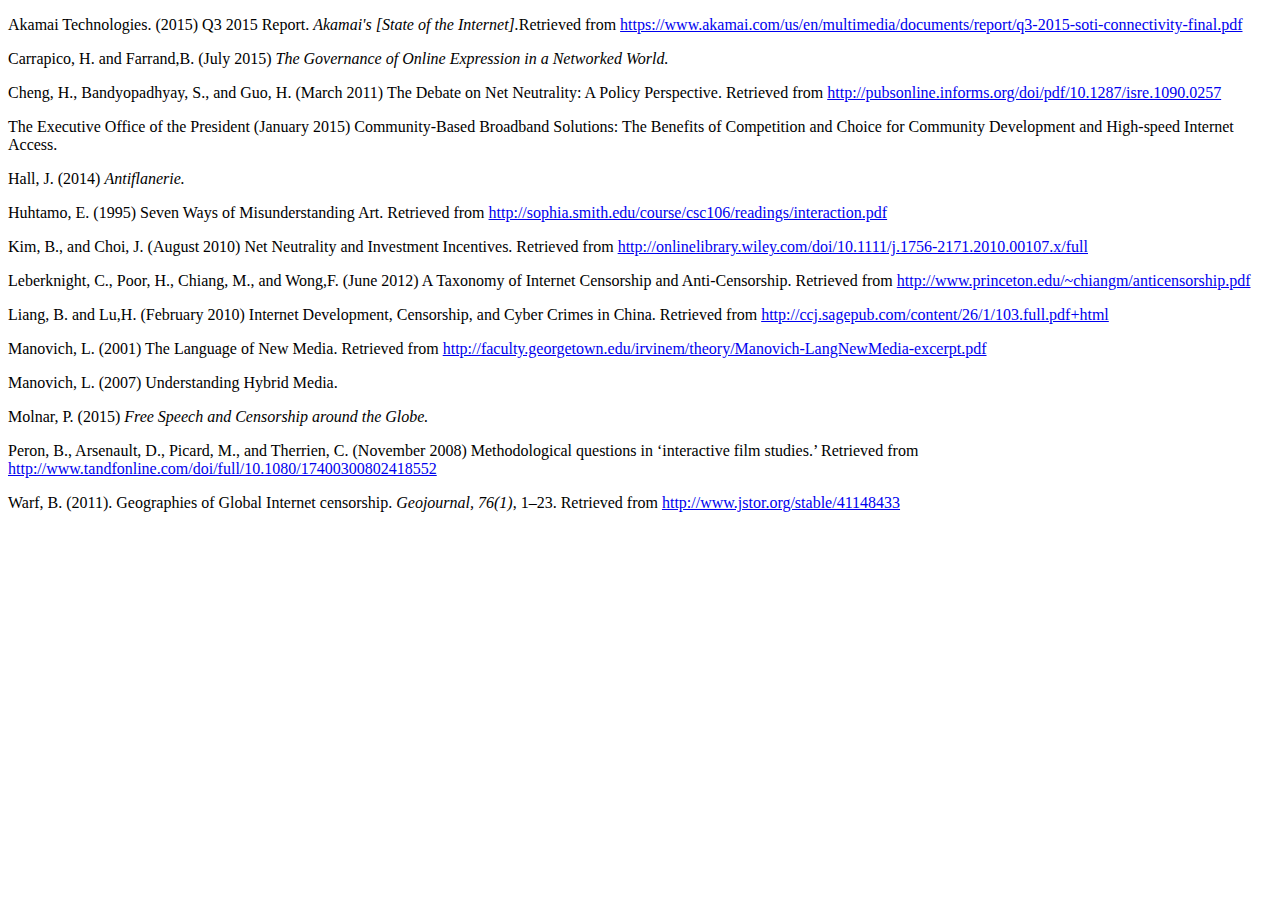
==== biblio.html @ 8cac2f26 "Added rough bibliography" ====
<!DOCTYPE html>
<html>
    <head>
        <meta charset="UTF-8"/>
        <title>Barrier Bibliography</title>
    </head>
    <body>
        <p>Akamai Technologies. (2015) Q3 2015 Report. <em>Akamai's [State of the Internet].</em>Retrieved from <a href="https://www.akamai.com/us/en/multimedia/documents/report/q3-2015-soti-connectivity-final.pdf">https://www.akamai.com/us/en/multimedia/documents/report/q3-2015-soti-connectivity-final.pdf</a></p>
        
        <p>Carrapico, H. and Farrand,B. (July 2015) <em>The Governance of Online Expression in a Networked World.</em></p>

        <p>Cheng, H., Bandyopadhyay, S., and Guo, H. (March 2011) The Debate on Net Neutrality: A Policy Perspective. Retrieved from <a href="http://pubsonline.informs.org/doi/pdf/10.1287/isre.1090.0257">http://pubsonline.informs.org/doi/pdf/10.1287/isre.1090.0257</a></p>

        <p>The Executive Office of the President (January 2015) Community-Based Broadband Solutions: The Benefits of Competition and Choice for Community Development and High-speed Internet Access.</p>

        <p>Hall, J. (2014) <em>Antiflanerie.</em></p>

        <p>Huhtamo, E. (1995) Seven Ways of Misunderstanding Art. Retrieved from <a href="http://sophia.smith.edu/course/csc106/readings/interaction.pdf">http://sophia.smith.edu/course/csc106/readings/interaction.pdf</a></p>

        <p>Kim, B., and Choi, J. (August 2010) Net Neutrality and Investment Incentives. Retrieved from <a href="http://onlinelibrary.wiley.com/doi/10.1111/j.1756-2171.2010.00107.x/full">http://onlinelibrary.wiley.com/doi/10.1111/j.1756-2171.2010.00107.x/full</a></p>

        <p>Leberknight, C., Poor, H., Chiang, M., and Wong,F. (June 2012) A Taxonomy of Internet Censorship and Anti-Censorship. Retrieved from <a href="http://www.princeton.edu/~chiangm/anticensorship.pdf">http://www.princeton.edu/~chiangm/anticensorship.pdf</a></p>

        <p>Liang, B. and Lu,H. (February 2010) Internet Development, Censorship, and Cyber Crimes in China. Retrieved from <a href="http://ccj.sagepub.com/content/26/1/103.full.pdf+html">http://ccj.sagepub.com/content/26/1/103.full.pdf+html</a></p>

        <p>Manovich, L. (2001) The Language of New Media. Retrieved from <a href="http://faculty.georgetown.edu/irvinem/theory/Manovich-LangNewMedia-excerpt.pdf">http://faculty.georgetown.edu/irvinem/theory/Manovich-LangNewMedia-excerpt.pdf</a></p>

        <p>Manovich, L. (2007) Understanding Hybrid Media.</p>

        <p>Molnar, P. (2015) <em>Free Speech and Censorship around the Globe.</em></p>

        <p>Peron, B., Arsenault, D., Picard, M., and Therrien, C. (November 2008) Methodological questions in ‘interactive film studies.’ Retrieved from <a href="http://www.tandfonline.com/doi/full/10.1080/17400300802418552">http://www.tandfonline.com/doi/full/10.1080/17400300802418552</a></p>

        <p>Warf, B. (2011). Geographies of Global Internet censorship. <em>Geojournal, 76(1)</em>, 1–23. Retrieved from <a href="http://www.jstor.org/stable/41148433">http://www.jstor.org/stable/41148433</a></p>
        
    </body>
</html>
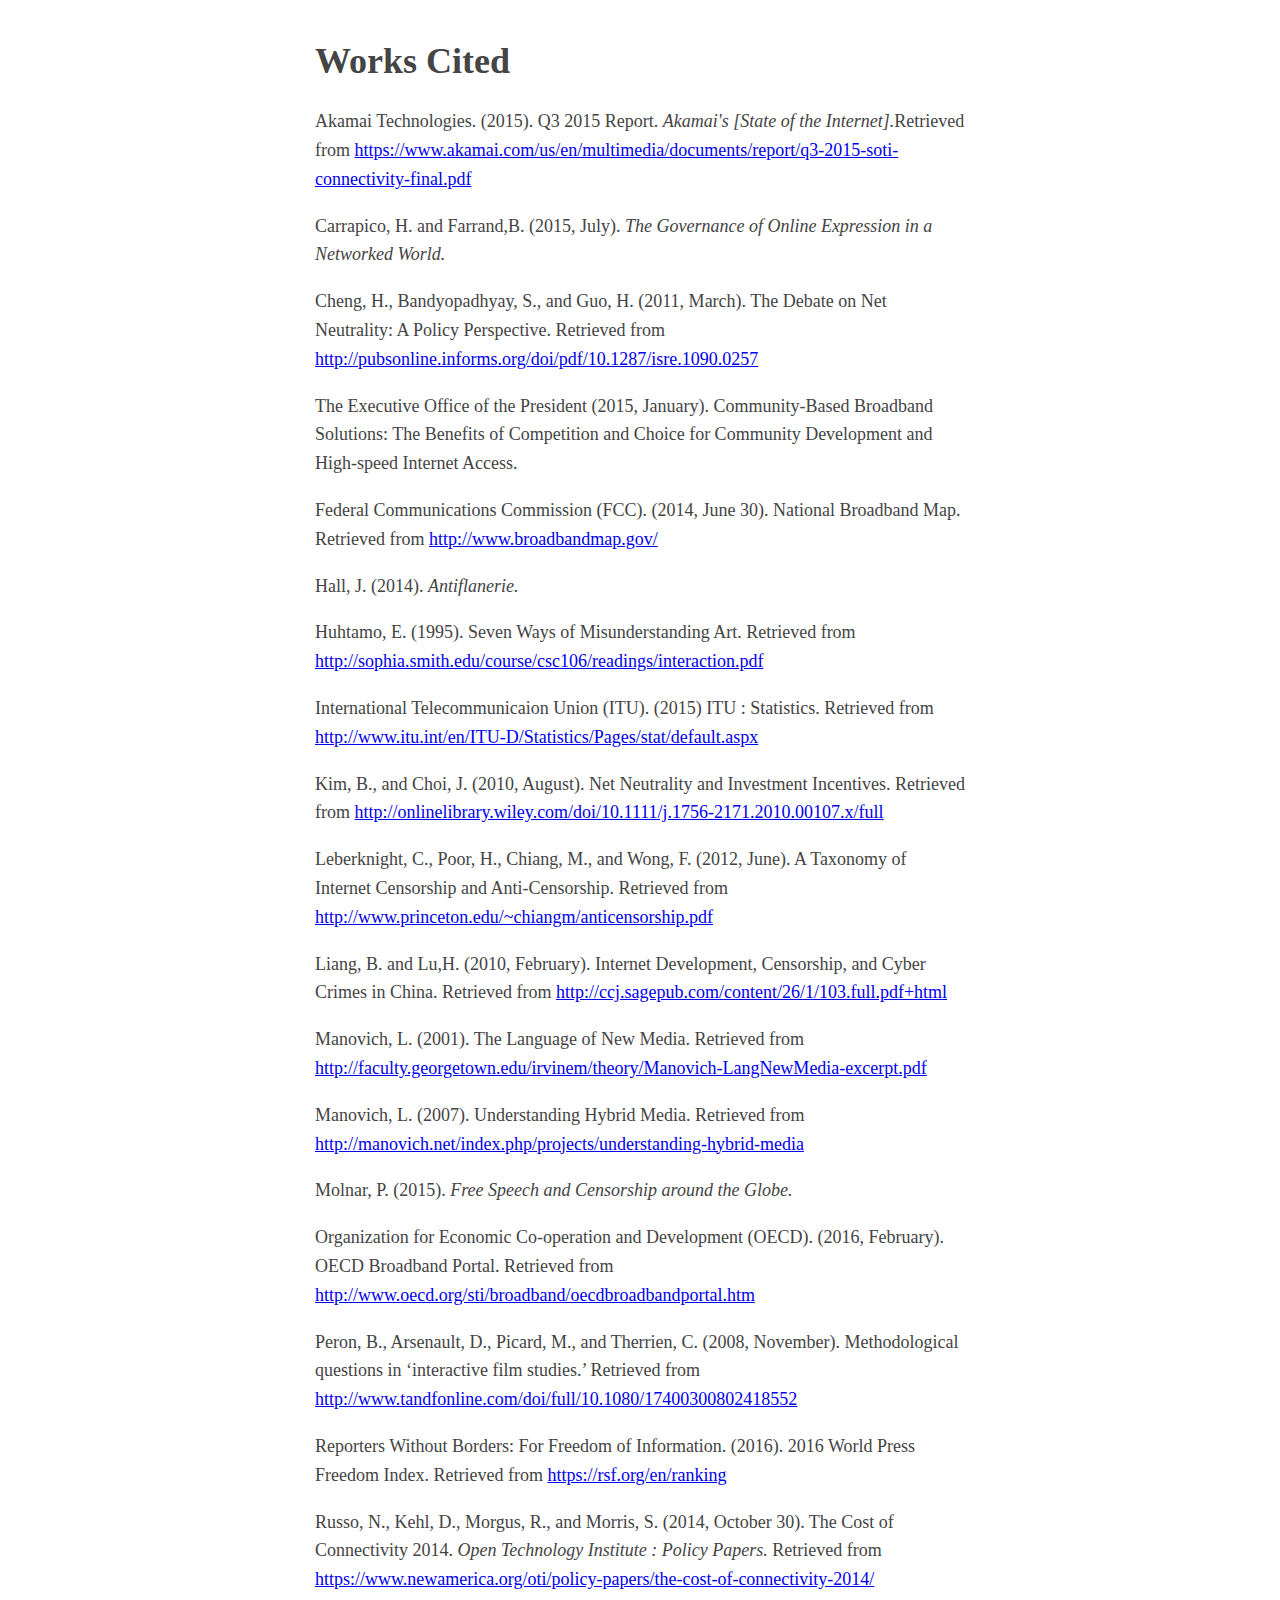
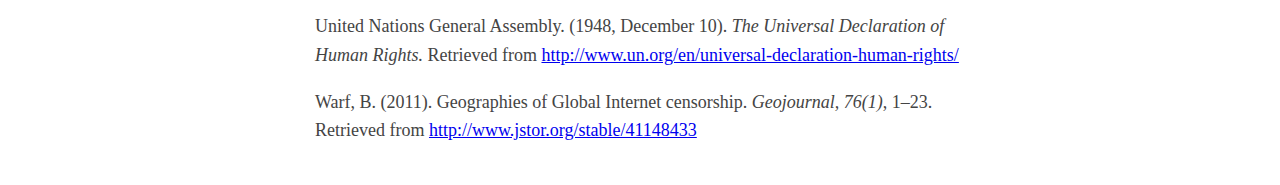
==== commit 5d4f8d33: "Full bibliography" ====
--- a/biblio.html
+++ b/biblio.html
@@ -3,33 +3,64 @@
     <head>
         <meta charset="UTF-8"/>
         <title>Barrier Bibliography</title>
+        <style>
+            body{
+                
+            }
+            body{
+                word-wrap:break-word;
+                margin:40px auto;
+                max-width:650px;
+                line-height:1.6;
+                font-size:18px;
+                color:#444;
+                padding:0 10px;
+            }
+            h1,h2,h3{
+                line-height:1.2;
+            }
+        </style>
     </head>
     <body>
-        <p>Akamai Technologies. (2015) Q3 2015 Report. <em>Akamai's [State of the Internet].</em>Retrieved from <a href="https://www.akamai.com/us/en/multimedia/documents/report/q3-2015-soti-connectivity-final.pdf">https://www.akamai.com/us/en/multimedia/documents/report/q3-2015-soti-connectivity-final.pdf</a></p>
+        <h1>Works Cited</h1>
         
-        <p>Carrapico, H. and Farrand,B. (July 2015) <em>The Governance of Online Expression in a Networked World.</em></p>
+        <p>Akamai Technologies. (2015). Q3 2015 Report. <em>Akamai's [State of the Internet].</em>Retrieved from <a href="https://www.akamai.com/us/en/multimedia/documents/report/q3-2015-soti-connectivity-final.pdf">https://www.akamai.com/us/en/multimedia/documents/report/q3-2015-soti-connectivity-final.pdf</a></p>
+        
+        <p>Carrapico, H. and Farrand,B. (2015, July). <em>The Governance of Online Expression in a Networked World.</em></p>
 
-        <p>Cheng, H., Bandyopadhyay, S., and Guo, H. (March 2011) The Debate on Net Neutrality: A Policy Perspective. Retrieved from <a href="http://pubsonline.informs.org/doi/pdf/10.1287/isre.1090.0257">http://pubsonline.informs.org/doi/pdf/10.1287/isre.1090.0257</a></p>
+        <p>Cheng, H., Bandyopadhyay, S., and Guo, H. (2011, March). The Debate on Net Neutrality: A Policy Perspective. Retrieved from <a href="http://pubsonline.informs.org/doi/pdf/10.1287/isre.1090.0257">http://pubsonline.informs.org/doi/pdf/10.1287/isre.1090.0257</a></p>
 
-        <p>The Executive Office of the President (January 2015) Community-Based Broadband Solutions: The Benefits of Competition and Choice for Community Development and High-speed Internet Access.</p>
+        <p>The Executive Office of the President (2015, January). Community-Based Broadband Solutions: The Benefits of Competition and Choice for Community Development and High-speed Internet Access.</p>
+        
+        <p>Federal Communications Commission (FCC). (2014, June 30). National Broadband Map. Retrieved from <a href="http://www.broadbandmap.gov/">http://www.broadbandmap.gov/</a></p>
 
-        <p>Hall, J. (2014) <em>Antiflanerie.</em></p>
+        <p>Hall, J. (2014). <em>Antiflanerie.</em></p>
 
-        <p>Huhtamo, E. (1995) Seven Ways of Misunderstanding Art. Retrieved from <a href="http://sophia.smith.edu/course/csc106/readings/interaction.pdf">http://sophia.smith.edu/course/csc106/readings/interaction.pdf</a></p>
+        <p>Huhtamo, E. (1995). Seven Ways of Misunderstanding Art. Retrieved from <a href="http://sophia.smith.edu/course/csc106/readings/interaction.pdf">http://sophia.smith.edu/course/csc106/readings/interaction.pdf</a></p>
+        
+        <p>International Telecommunicaion Union (ITU). (2015) ITU : Statistics. Retrieved from <a href="http://www.itu.int/en/ITU-D/Statistics/Pages/stat/default.aspx">http://www.itu.int/en/ITU-D/Statistics/Pages/stat/default.aspx</a></p>
 
-        <p>Kim, B., and Choi, J. (August 2010) Net Neutrality and Investment Incentives. Retrieved from <a href="http://onlinelibrary.wiley.com/doi/10.1111/j.1756-2171.2010.00107.x/full">http://onlinelibrary.wiley.com/doi/10.1111/j.1756-2171.2010.00107.x/full</a></p>
+        <p>Kim, B., and Choi, J. (2010, August). Net Neutrality and Investment Incentives. Retrieved from <a href="http://onlinelibrary.wiley.com/doi/10.1111/j.1756-2171.2010.00107.x/full">http://onlinelibrary.wiley.com/doi/10.1111/j.1756-2171.2010.00107.x/full</a></p>
 
-        <p>Leberknight, C., Poor, H., Chiang, M., and Wong,F. (June 2012) A Taxonomy of Internet Censorship and Anti-Censorship. Retrieved from <a href="http://www.princeton.edu/~chiangm/anticensorship.pdf">http://www.princeton.edu/~chiangm/anticensorship.pdf</a></p>
+        <p>Leberknight, C., Poor, H., Chiang, M., and Wong, F. (2012, June). A Taxonomy of Internet Censorship and Anti-Censorship. Retrieved from <a href="http://www.princeton.edu/~chiangm/anticensorship.pdf">http://www.princeton.edu/~chiangm/anticensorship.pdf</a></p>
 
-        <p>Liang, B. and Lu,H. (February 2010) Internet Development, Censorship, and Cyber Crimes in China. Retrieved from <a href="http://ccj.sagepub.com/content/26/1/103.full.pdf+html">http://ccj.sagepub.com/content/26/1/103.full.pdf+html</a></p>
+        <p>Liang, B. and Lu,H. (2010, February). Internet Development, Censorship, and Cyber Crimes in China. Retrieved from <a href="http://ccj.sagepub.com/content/26/1/103.full.pdf+html">http://ccj.sagepub.com/content/26/1/103.full.pdf+html</a></p>
 
-        <p>Manovich, L. (2001) The Language of New Media. Retrieved from <a href="http://faculty.georgetown.edu/irvinem/theory/Manovich-LangNewMedia-excerpt.pdf">http://faculty.georgetown.edu/irvinem/theory/Manovich-LangNewMedia-excerpt.pdf</a></p>
+        <p>Manovich, L. (2001). The Language of New Media. Retrieved from <a href="http://faculty.georgetown.edu/irvinem/theory/Manovich-LangNewMedia-excerpt.pdf">http://faculty.georgetown.edu/irvinem/theory/Manovich-LangNewMedia-excerpt.pdf</a></p>
 
-        <p>Manovich, L. (2007) Understanding Hybrid Media.</p>
+        <p>Manovich, L. (2007). Understanding Hybrid Media. Retrieved from <a href="http://manovich.net/index.php/projects/understanding-hybrid-media">http://manovich.net/index.php/projects/understanding-hybrid-media</a></p>
 
-        <p>Molnar, P. (2015) <em>Free Speech and Censorship around the Globe.</em></p>
+        <p>Molnar, P. (2015). <em>Free Speech and Censorship around the Globe.</em></p>
+        
+        <p>Organization for Economic Co-operation and Development (OECD). (2016, February). OECD Broadband Portal. Retrieved from <a href="http://www.oecd.org/sti/broadband/oecdbroadbandportal.htm">http://www.oecd.org/sti/broadband/oecdbroadbandportal.htm</a></p>
 
-        <p>Peron, B., Arsenault, D., Picard, M., and Therrien, C. (November 2008) Methodological questions in ‘interactive film studies.’ Retrieved from <a href="http://www.tandfonline.com/doi/full/10.1080/17400300802418552">http://www.tandfonline.com/doi/full/10.1080/17400300802418552</a></p>
+        <p>Peron, B., Arsenault, D., Picard, M., and Therrien, C. (2008, November). Methodological questions in ‘interactive film studies.’ Retrieved from <a href="http://www.tandfonline.com/doi/full/10.1080/17400300802418552">http://www.tandfonline.com/doi/full/10.1080/17400300802418552</a></p>
+        
+        <p>Reporters Without Borders: For Freedom of Information. (2016). 2016 World Press Freedom Index. Retrieved from <a href="https://rsf.org/en/ranking">https://rsf.org/en/ranking</a></p>
+        
+        <p>Russo, N., Kehl, D., Morgus, R., and Morris, S. (2014, October 30). The Cost of Connectivity 2014. <em>Open Technology Institute : Policy Papers.</em> Retrieved from <a href="https://www.newamerica.org/oti/policy-papers/the-cost-of-connectivity-2014/">https://www.newamerica.org/oti/policy-papers/the-cost-of-connectivity-2014/</a></p>
+        
+        <p>United Nations General Assembly. (1948, December 10). <em>The Universal Declaration of Human Rights.</em> Retrieved from <a href="http://www.un.org/en/universal-declaration-human-rights/">http://www.un.org/en/universal-declaration-human-rights/</a></p>
 
         <p>Warf, B. (2011). Geographies of Global Internet censorship. <em>Geojournal, 76(1)</em>, 1–23. Retrieved from <a href="http://www.jstor.org/stable/41148433">http://www.jstor.org/stable/41148433</a></p>
         
